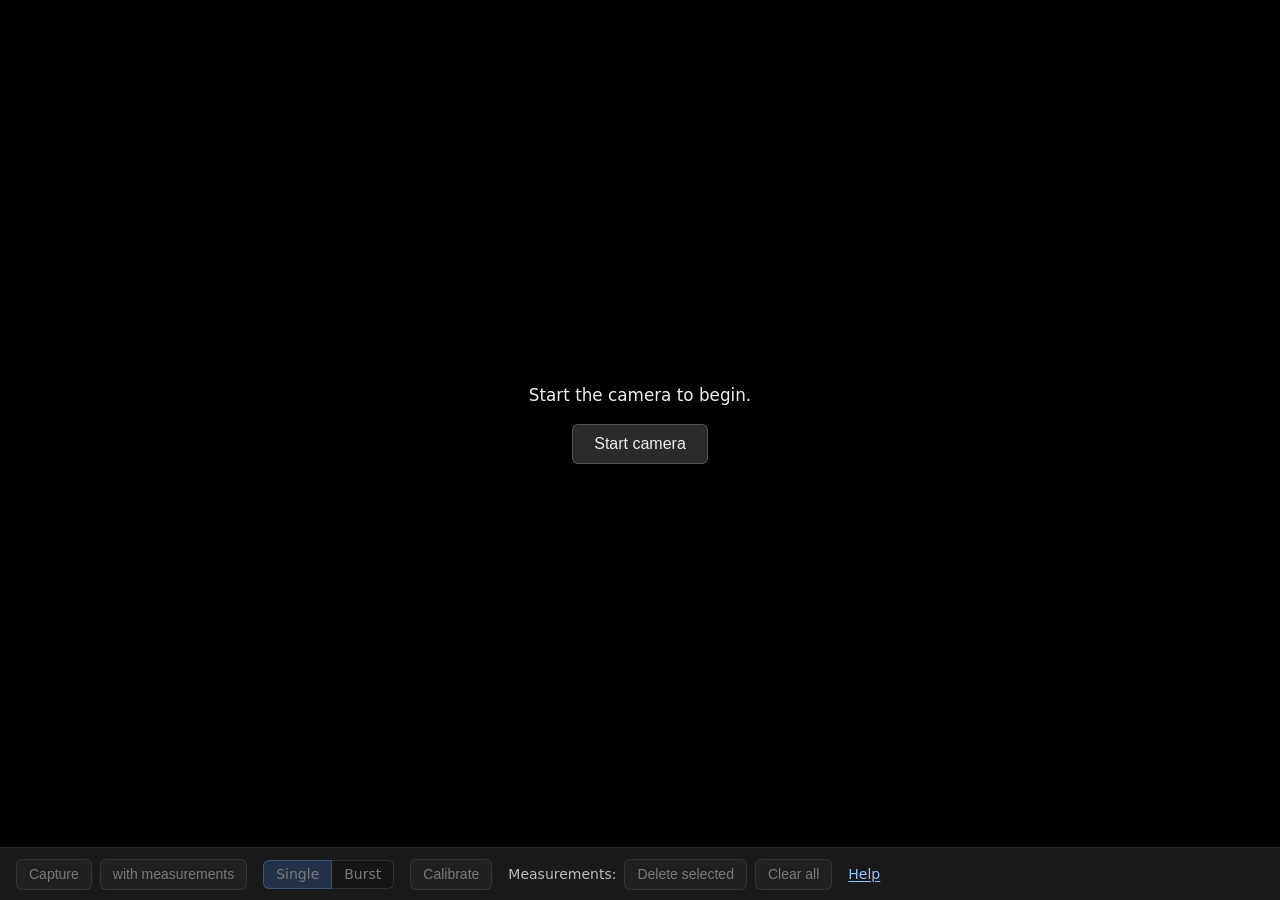
==== index.html @ 1e9b7021 "Improve styles, update readme" ====
<!DOCTYPE html>
<html lang="en">
<head>
  <meta charset="UTF-8" />
  <meta name="viewport" content="width=device-width, initial-scale=1.0" />
  <title>Microscopiq</title>
  <link rel="stylesheet" href="css/style.css" />
</head>
<body>
  <div id="app">
    <div id="preview-area">
      <video id="preview" autoplay muted playsinline></video>
      <canvas id="overlay" aria-label="Calibration and measurement overlay"></canvas>
      <div id="camera-idle-layer" class="camera-idle-layer" role="region" aria-label="Camera">
        <div class="camera-idle-inner">
          <p id="camera-idle-headline" class="camera-idle-headline">Start the camera to begin.</p>
          <p id="camera-idle-detail" class="camera-idle-detail hidden"></p>
          <button type="button" id="btn-start-camera-center" class="camera-start-btn">
            Start camera
          </button>
        </div>
      </div>
      <div id="error-overlay" class="hidden" role="alert"></div>
      <div id="capture-flash" aria-hidden="true"></div>
    </div>

    <div id="control-bar">

      <div class="control-group">
        <button type="button" id="btn-capture">Capture</button>
        <button type="button" id="btn-capture-with-measurements">with measurements</button>
      </div>

      <div class="control-group mode-row" role="group" aria-label="Capture mode">
        <label class="segmented">
          <input type="radio" name="capture-mode" value="normal" checked />
          <span>Single</span>
        </label>
        <label class="segmented">
          <input type="radio" name="capture-mode" value="burst" />
          <span>Burst</span>
        </label>
      </div>
      <div class="control-group burst-controls hidden" id="burst-controls">
        <label>Frames <input type="number" id="burst-count" min="1" max="30" value="5" /></label>
        <label>Interval (s) <input type="number" id="burst-interval" min="0.1" max="1" step="0.1" value="0.2" /></label>
      </div>
      <div class="control-group">
        <button type="button" id="btn-calibrate">Calibrate</button>
        <button type="button" id="btn-calibration-done" class="hidden">Calibration done</button>
        <button type="button" id="btn-calibration-cancel" class="hidden">Cancel calibration</button>
      </div>
      <div class="control-group">
        <span class="label">Measurements:</span>
        <button type="button" id="btn-delete-measurement" disabled>Delete selected</button>
        <button type="button" id="btn-clear-measurements" disabled>Clear all</button>
      </div>
      <div class="control-group">
        <a class="help-link" href="help.html" target="_blank" rel="noopener noreferrer">Help</a>
      </div>
    </div>

    <!-- Hidden buttons for keyboard shortcuts (screen reader / focus) -->
    <div class="sr-only">
      <button type="button" id="kbd-capture">Capture shortcut</button>
      <button type="button" id="kbd-capture-with-measurements">Capture with measurements shortcut</button>
      <button type="button" id="kbd-cancel-burst">Cancel burst shortcut</button>
    </div>
  </div>

  <dialog id="calibration-dialog">
    <form id="calibration-form">
      <h2>Calibration</h2>
      <p>Enter the known distance (in millimeters) that you will align the line to.</p>
      <label>
        Distance (mm)
        <input
          type="number"
          id="calibration-mm"
          name="calibrationMm"
          min="1"
          max="100"
          step="1"
          inputmode="numeric"
          placeholder=""
          required
          autocomplete="off"
        />
      </label>
      <div class="dialog-actions">
        <button type="submit" value="start" id="calibration-start-btn">Start calibration</button>
        <button type="button" value="cancel" id="calibration-dialog-cancel">Cancel</button>
        <button type="button" id="btn-clear-calibration" disabled>Clear scale</button>
      </div>
    </form>
  </dialog>

  <script type="module" src="js/app.js?v=4"></script>
</body>
</html>
---- css/style.css ----
*,
*::before,
*::after {
  box-sizing: border-box;
}

html,
body {
  margin: 0;
  height: 100%;
  background: #000;
  color: #eee;
  font-family: system-ui, -apple-system, Segoe UI, Roboto, sans-serif;
}

#app {
  display: flex;
  flex-direction: column;
  height: 100%;
  min-height: 0;
}

#preview-area {
  position: relative;
  flex: 1;
  min-height: 0;
  background: #000;
  overflow: hidden;
}

#preview {
  position: absolute;
  inset: 0;
  width: 100%;
  height: 100%;
  object-fit: contain;
  background: #000;
}

#overlay {
  position: absolute;
  inset: 0;
  width: 100%;
  height: 100%;
  pointer-events: auto;
  touch-action: none;
}

#overlay.measure-cursor {
  cursor: crosshair;
}

#overlay.scale-bar-cursor {
  cursor: grab;
}

#overlay.scale-bar-dragging {
  cursor: grabbing;
}

#overlay.calibration-cursor {
  cursor: grab;
}

#overlay.calibration-cursor:active {
  cursor: grabbing;
}

.camera-idle-layer {
  position: absolute;
  inset: 0;
  z-index: 6;
  display: flex;
  align-items: center;
  justify-content: center;
  padding: 1.25rem;
  background: rgba(0, 0, 0, 0.55);
  text-align: center;
  pointer-events: auto;
}

.camera-idle-inner {
  display: flex;
  max-width: 26rem;
  flex-direction: column;
  align-items: center;
  gap: 1rem;
}

.camera-idle-headline {
  margin: 0;
  font-size: 1.05rem;
  line-height: 1.45;
  color: #eee;
}

.camera-idle-detail {
  margin: 0;
  max-width: 100%;
  font-size: 0.8rem;
  line-height: 1.35;
  color: #aaa;
  word-break: break-word;
}

.camera-start-btn {
  padding: 0.65rem 1.35rem;
  font-size: 1rem;
}

#error-overlay {
  position: absolute;
  inset: 0;
  display: flex;
  align-items: center;
  justify-content: center;
  padding: 1.5rem;
  background: rgba(0, 0, 0, 0.75);
  color: #f88;
  text-align: center;
  font-size: 1rem;
  z-index: 5;
}

#error-overlay.hidden {
  display: none;
}

#capture-flash {
  position: absolute;
  inset: 0;
  background: rgba(0, 255, 80, 0.35);
  pointer-events: none;
  z-index: 4;
  opacity: 0;
  transition: opacity 0.08s ease-out;
}

#capture-flash.visible {
  opacity: 1;
}

#control-bar {
  flex-shrink: 0;
  display: flex;
  flex-wrap: wrap;
  align-items: center;
  gap: 0.75rem 1rem;
  padding: 0.65rem 1rem;
  font-size: 0.875rem;
  background: rgba(30, 30, 30, 0.85);
  backdrop-filter: blur(12px);
  -webkit-backdrop-filter: blur(12px);
  border-top: 1px solid rgba(255, 255, 255, 0.08);
}

.control-group {
  display: flex;
  flex-wrap: wrap;
  align-items: center;
  gap: 0.5rem;
}

.mode-row {
  gap: 0;
}

.mode-row.is-disabled {
  opacity: 0.45;
  pointer-events: none;
}

.segmented {
  display: inline-flex;
  align-items: center;
  cursor: pointer;
  user-select: none;
}

.segmented span {
  padding: 0.35rem 0.75rem;
  border: 1px solid rgba(255, 255, 255, 0.25);
  background: rgba(0, 0, 0, 0.3);
}

.segmented:first-child span {
  border-radius: 6px 0 0 6px;
}

.segmented:last-child span {
  border-radius: 0 6px 6px 0;
  margin-left: -1px;
}

.segmented input[type="radio"] {
  position: absolute;
  opacity: 0;
  pointer-events: none;
}

.segmented input[type="radio"]:checked + span,
.segmented input[type="radio"]:focus-visible + span {
  background: rgba(80, 140, 255, 0.45);
  border-color: rgba(120, 170, 255, 0.8);
}


.burst-controls label {
  display: inline-flex;
  align-items: center;
  gap: 0.35rem;
  font-size: 0.875rem;
}

input[type="number"] {
  width: 4.5rem;
  padding: 0.25rem 0.35rem;
  font-size: inherit;
  background: #111;
  border: 1px solid #444;
  color: #eee;
  border-radius: 4px;
}

button {
  padding: 0.4rem 0.75rem;
  border-radius: 6px;
  border: 1px solid rgba(255, 255, 255, 0.2);
  background: #2a2a2a;
  color: #eee;
  cursor: pointer;
  font-size: 0.875rem;
}

button:hover:not(:disabled) {
  background: #3a3a3a;
}

button:disabled {
  opacity: 0.45;
  cursor: not-allowed;
}

button.primary {
  background: #2563eb;
  border-color: #3b82f6;
}

.help-link {
  align-self: center;
  font-size: 0.875rem;
  color: #93c5fd;
  text-decoration: underline;
  text-underline-offset: 2px;
}

.help-link:hover {
  color: #bfdbfe;
}

.hidden {
  display: none !important;
}

.sr-only {
  position: absolute;
  width: 1px;
  height: 1px;
  padding: 0;
  margin: -1px;
  overflow: hidden;
  clip: rect(0, 0, 0, 0);
  white-space: nowrap;
  border: 0;
}

#calibration-dialog {
  max-width: 22rem;
  padding: 1rem;
  border: 1px solid #444;
  border-radius: 10px;
  background: #222;
  color: #eee;
}

#calibration-dialog::backdrop {
  background: rgba(0, 0, 0, 0.65);
}

#calibration-dialog h2 {
  margin: 0 0 0.75rem;
  font-size: 1.1rem;
}

#calibration-dialog p {
  margin: 0 0 1rem;
  font-size: 0.9rem;
  color: #bbb;
}

#calibration-dialog label {
  display: flex;
  flex-direction: column;
  gap: 0.35rem;
  font-size: 0.9rem;
}

#calibration-mm {
  width: 6rem;
}

.dialog-actions {
  display: flex;
  flex-wrap: wrap;
  gap: 0.5rem;
  margin-top: 1.25rem;
  justify-content: flex-end;
}

.label {
  font-size: 0.875rem;
  color: #bbb;
}
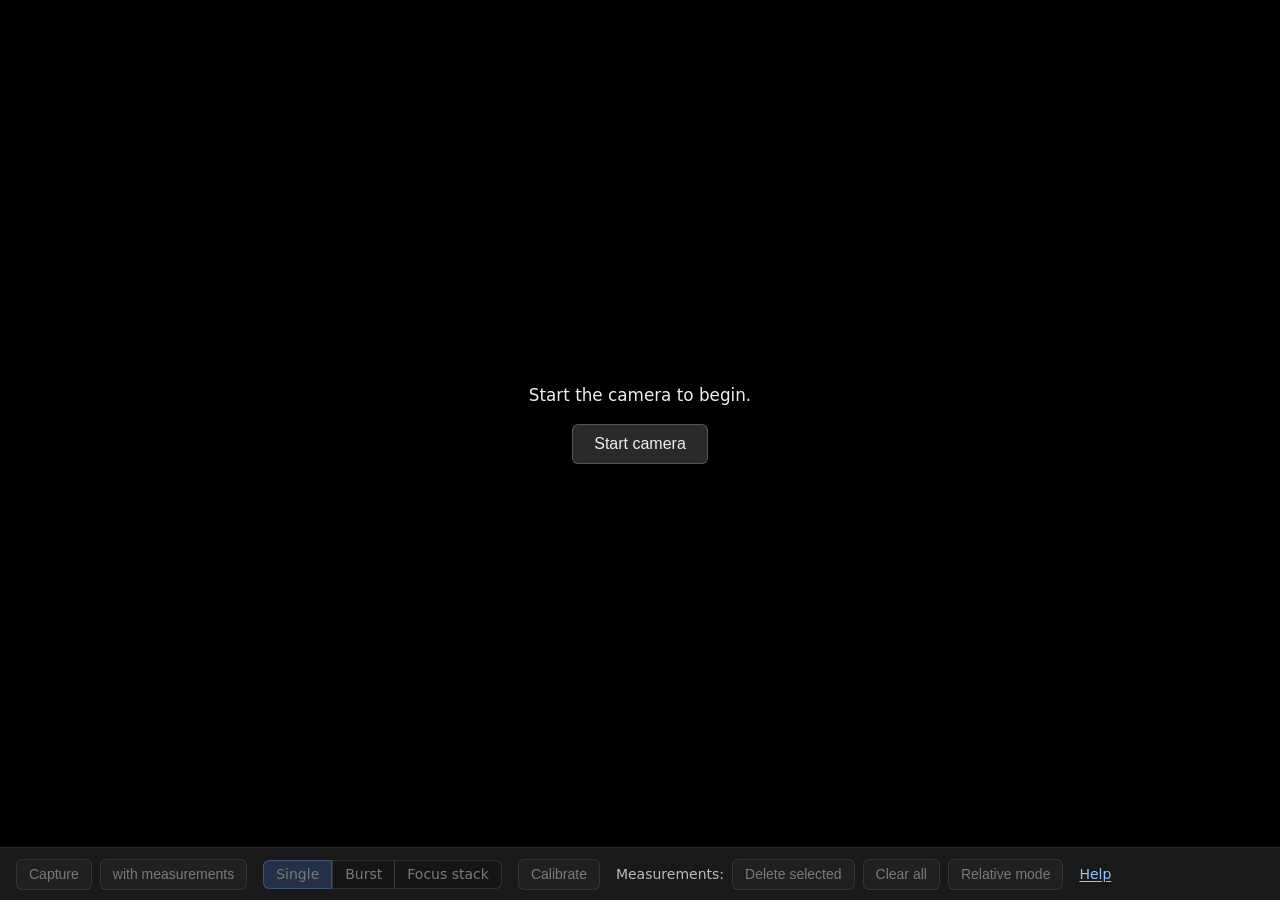
==== commit 2a97f192: "Focus stacking; works but blurry" ====
--- a/index.html
+++ b/index.html
@@ -27,8 +27,13 @@
     <div id="control-bar">
 
       <div class="control-group">
-        <button type="button" id="btn-capture">Capture</button>
-        <button type="button" id="btn-capture-with-measurements">with measurements</button>
+        <div id="normal-capture-buttons" class="capture-button-row">
+          <button type="button" id="btn-capture">Capture</button>
+          <button type="button" id="btn-capture-with-measurements">with measurements</button>
+        </div>
+        <button type="button" id="btn-cancel-burst" class="btn-cancel-burst hidden">
+          Cancel burst
+        </button>
       </div>
 
       <div class="control-group mode-row" role="group" aria-label="Capture mode">
@@ -40,10 +45,20 @@
           <input type="radio" name="capture-mode" value="burst" />
           <span>Burst</span>
         </label>
+        <label class="segmented">
+          <input type="radio" name="capture-mode" value="focusStack" />
+          <span>Focus stack</span>
+        </label>
       </div>
       <div class="control-group burst-controls hidden" id="burst-controls">
         <label>Frames <input type="number" id="burst-count" min="1" max="30" value="5" /></label>
-        <label>Interval (s) <input type="number" id="burst-interval" min="0.1" max="1" step="0.1" value="0.2" /></label>
+        <label>Interval (s) <input type="number" id="burst-interval" min="1" max="3" step="0.1" value="1" /></label>
+      </div>
+      <div class="control-group focus-stack-controls hidden" id="focus-stack-controls">
+        <span id="focus-stack-status" class="focus-stack-status">0 / 15 frames (need 3–15)</span>
+        <button type="button" id="btn-focus-stack-finish" disabled>Finish &amp; stack</button>
+        <button type="button" id="btn-focus-stack-discard" disabled>Discard frames</button>
+        <span id="focus-stack-progress" class="focus-stack-progress hidden" aria-live="polite"></span>
       </div>
       <div class="control-group">
         <button type="button" id="btn-calibrate">Calibrate</button>
@@ -54,6 +69,7 @@
         <span class="label">Measurements:</span>
         <button type="button" id="btn-delete-measurement" disabled>Delete selected</button>
         <button type="button" id="btn-clear-measurements" disabled>Clear all</button>
+        <button type="button" id="btn-relative-mode" disabled>Relative mode</button>
       </div>
       <div class="control-group">
         <a class="help-link" href="help.html" target="_blank" rel="noopener noreferrer">Help</a>
@@ -95,6 +111,6 @@
     </form>
   </dialog>
 
-  <script type="module" src="js/app.js?v=4"></script>
+  <script type="module" src="js/app.js?v=6"></script>
 </body>
 </html>
--- a/css/style.css
+++ b/css/style.css
@@ -161,6 +161,17 @@
   gap: 0.5rem;
 }
 
+.capture-button-row {
+  display: flex;
+  flex-wrap: wrap;
+  align-items: center;
+  gap: 0.5rem;
+}
+
+.btn-cancel-burst {
+  color: #f87171;
+}
+
 .mode-row {
   gap: 0;
 }
@@ -210,6 +221,28 @@
   align-items: center;
   gap: 0.35rem;
   font-size: 0.875rem;
+}
+
+.focus-stack-controls {
+  flex-wrap: wrap;
+  align-items: center;
+  gap: 0.5rem;
+}
+
+.focus-stack-status {
+  font-size: 0.82rem;
+  color: #ccc;
+  max-width: 26rem;
+  line-height: 1.35;
+}
+
+.focus-stack-progress {
+  font-size: 0.82rem;
+  color: #93c5fd;
+}
+
+.focus-stack-progress.hidden {
+  display: none;
 }
 
 input[type="number"] {
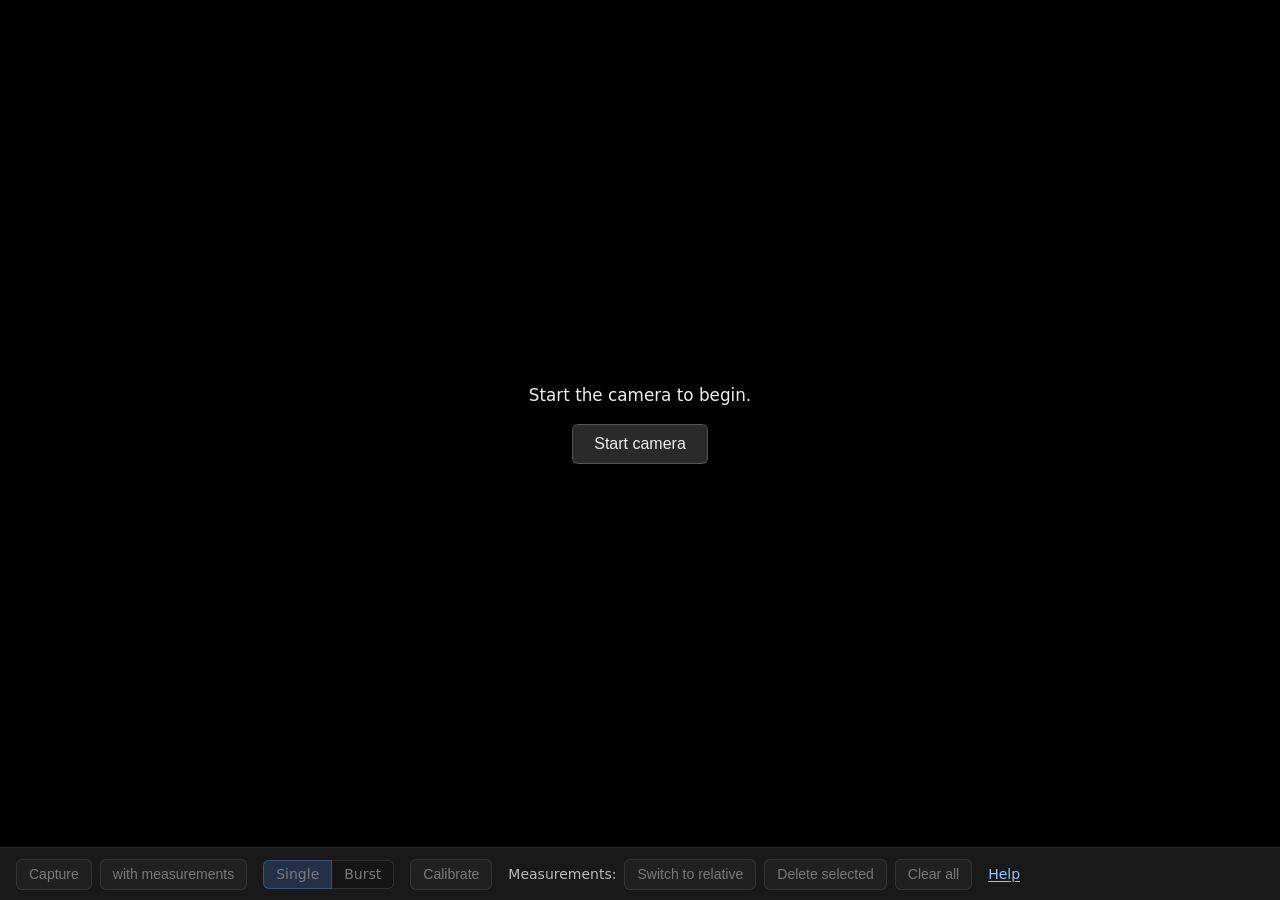
==== commit 449119c9: "Reimplement relative mode" ====
--- a/index.html
+++ b/index.html
@@ -45,20 +45,10 @@
           <input type="radio" name="capture-mode" value="burst" />
           <span>Burst</span>
         </label>
-        <label class="segmented">
-          <input type="radio" name="capture-mode" value="focusStack" />
-          <span>Focus stack</span>
-        </label>
       </div>
       <div class="control-group burst-controls hidden" id="burst-controls">
         <label>Frames <input type="number" id="burst-count" min="1" max="30" value="5" /></label>
         <label>Interval (s) <input type="number" id="burst-interval" min="1" max="3" step="0.1" value="1" /></label>
-      </div>
-      <div class="control-group focus-stack-controls hidden" id="focus-stack-controls">
-        <span id="focus-stack-status" class="focus-stack-status">0 / 15 frames (need 3–15)</span>
-        <button type="button" id="btn-focus-stack-finish" disabled>Finish &amp; stack</button>
-        <button type="button" id="btn-focus-stack-discard" disabled>Discard frames</button>
-        <span id="focus-stack-progress" class="focus-stack-progress hidden" aria-live="polite"></span>
       </div>
       <div class="control-group">
         <button type="button" id="btn-calibrate">Calibrate</button>
@@ -67,9 +57,9 @@
       </div>
       <div class="control-group">
         <span class="label">Measurements:</span>
+        <button type="button" id="btn-toggle-measurement-mode" disabled>Switch to relative</button>
         <button type="button" id="btn-delete-measurement" disabled>Delete selected</button>
         <button type="button" id="btn-clear-measurements" disabled>Clear all</button>
-        <button type="button" id="btn-relative-mode" disabled>Relative mode</button>
       </div>
       <div class="control-group">
         <a class="help-link" href="help.html" target="_blank" rel="noopener noreferrer">Help</a>
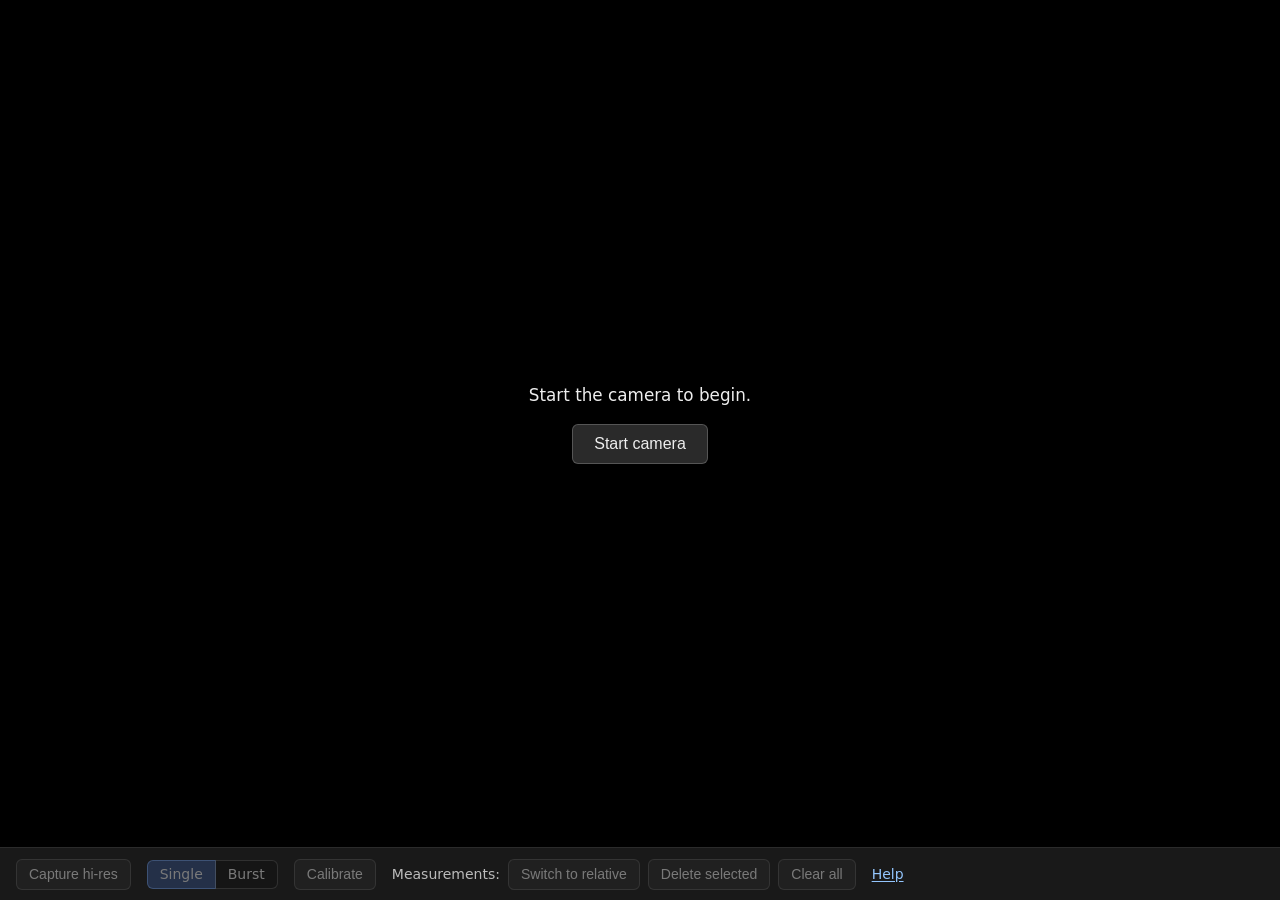
==== commit cdd24308: "Fix resolution difference between Chrome and Firefox" ====
--- a/index.html
+++ b/index.html
@@ -28,8 +28,8 @@
 
       <div class="control-group">
         <div id="normal-capture-buttons" class="capture-button-row">
-          <button type="button" id="btn-capture">Capture</button>
-          <button type="button" id="btn-capture-with-measurements">with measurements</button>
+          <button type="button" id="btn-capture-measurements" class="hidden">Capture measurements</button>
+          <button type="button" id="btn-capture-hi-res">Capture hi-res</button>
         </div>
         <button type="button" id="btn-cancel-burst" class="btn-cancel-burst hidden">
           Cancel burst
@@ -68,8 +68,8 @@
 
     <!-- Hidden buttons for keyboard shortcuts (screen reader / focus) -->
     <div class="sr-only">
-      <button type="button" id="kbd-capture">Capture shortcut</button>
-      <button type="button" id="kbd-capture-with-measurements">Capture with measurements shortcut</button>
+      <button type="button" id="kbd-capture-hi-res">Capture hi-res shortcut</button>
+      <button type="button" id="kbd-capture-measurements">Capture measurements shortcut</button>
       <button type="button" id="kbd-cancel-burst">Cancel burst shortcut</button>
     </div>
   </div>
@@ -101,6 +101,6 @@
     </form>
   </dialog>
 
-  <script type="module" src="js/app.js?v=6"></script>
+  <script type="module" src="js/app.js?v=7"></script>
 </body>
 </html>
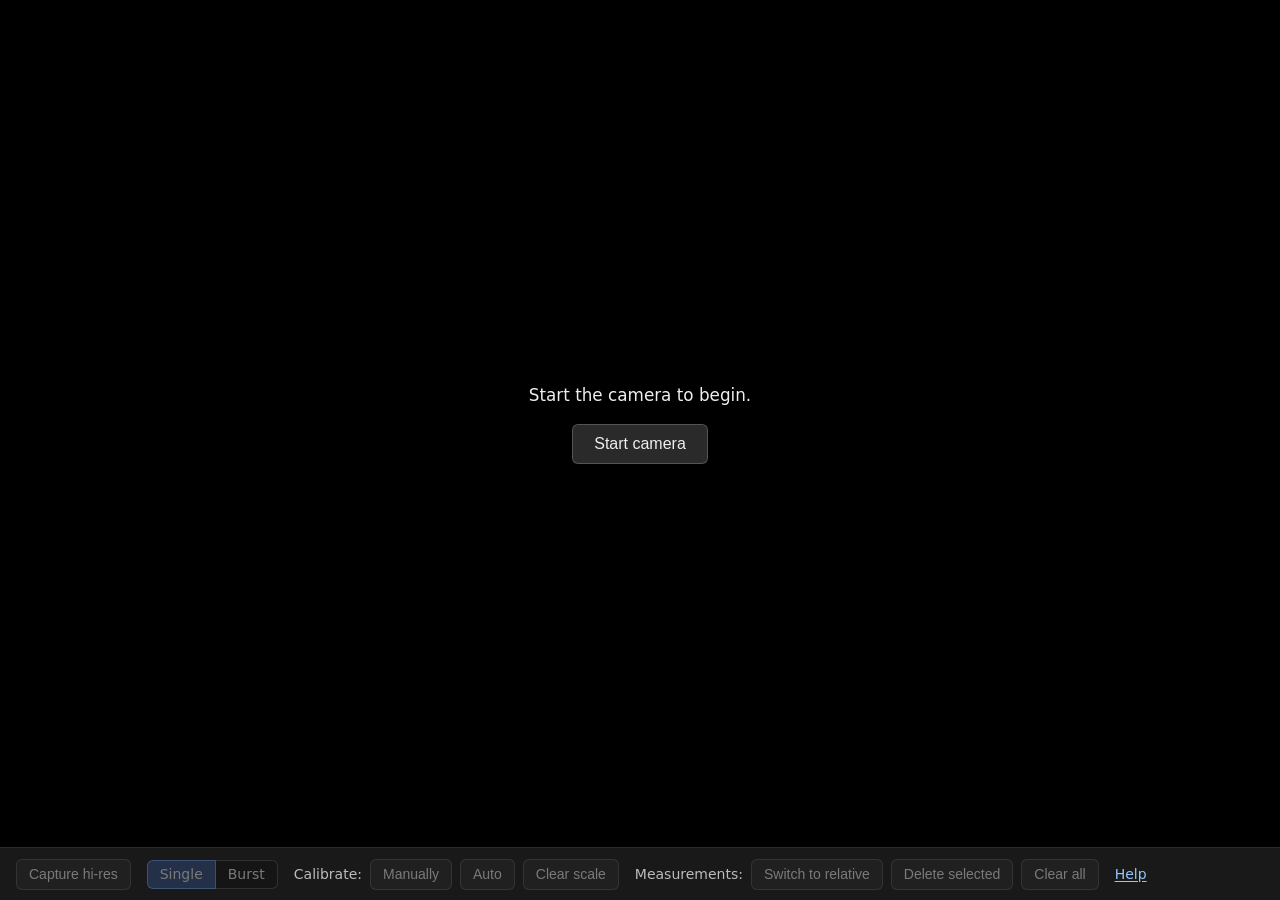
==== commit 33cc23ec: "Add auto-calibration feature" ====
--- a/index.html
+++ b/index.html
@@ -10,7 +10,11 @@
   <div id="app">
     <div id="preview-area">
       <video id="preview" autoplay muted playsinline></video>
+      <img id="auto-cal-still" class="hidden" alt="" />
       <canvas id="overlay" aria-label="Calibration and measurement overlay"></canvas>
+      <div id="scale-bar-label" class="scale-bar-label hidden" aria-hidden="true">
+        ~1 mm <span class="scale-bar-mode"></span>
+      </div>
       <div id="camera-idle-layer" class="camera-idle-layer" role="region" aria-label="Camera">
         <div class="camera-idle-inner">
           <p id="camera-idle-headline" class="camera-idle-headline">Start the camera to begin.</p>
@@ -50,10 +54,15 @@
         <label>Frames <input type="number" id="burst-count" min="1" max="30" value="5" /></label>
         <label>Interval (s) <input type="number" id="burst-interval" min="1" max="3" step="0.1" value="1" /></label>
       </div>
-      <div class="control-group">
-        <button type="button" id="btn-calibrate">Calibrate</button>
+      <div class="control-group" role="group" aria-label="Calibration">
+        <span class="label">Calibrate:</span>
+        <button type="button" id="btn-calibrate-manual">Manually</button>
+        <button type="button" id="btn-calibrate-auto">Auto</button>
+        <button type="button" id="btn-clear-calibration" disabled>Clear scale</button>
         <button type="button" id="btn-calibration-done" class="hidden">Calibration done</button>
         <button type="button" id="btn-calibration-cancel" class="hidden">Cancel calibration</button>
+        <button type="button" id="btn-auto-cal-approve" class="hidden">Approve</button>
+        <button type="button" id="btn-auto-cal-cancel" class="hidden">Cancel</button>
       </div>
       <div class="control-group">
         <span class="label">Measurements:</span>
@@ -76,7 +85,7 @@
 
   <dialog id="calibration-dialog">
     <form id="calibration-form">
-      <h2>Calibration</h2>
+      <h2>Manual calibration</h2>
       <p>Enter the known distance (in millimeters) that you will align the line to.</p>
       <label>
         Distance (mm)
@@ -96,11 +105,20 @@
       <div class="dialog-actions">
         <button type="submit" value="start" id="calibration-start-btn">Start calibration</button>
         <button type="button" value="cancel" id="calibration-dialog-cancel">Cancel</button>
-        <button type="button" id="btn-clear-calibration" disabled>Clear scale</button>
       </div>
     </form>
   </dialog>
 
-  <script type="module" src="js/app.js?v=7"></script>
+  <dialog id="auto-cal-fail-dialog">
+    <form method="dialog">
+      <h2>Auto calibration</h2>
+      <p>Auto-calibration scale not found, please try again</p>
+      <div class="dialog-actions">
+        <button type="submit" value="ok">OK</button>
+      </div>
+    </form>
+  </dialog>
+
+  <script type="module" src="js/app.js?v=8"></script>
 </body>
 </html>
--- a/css/style.css
+++ b/css/style.css
@@ -28,13 +28,27 @@
   overflow: hidden;
 }
 
-#preview {
+#preview,
+#auto-cal-still {
   position: absolute;
   inset: 0;
   width: 100%;
   height: 100%;
   object-fit: contain;
   background: #000;
+}
+
+.scale-bar-label {
+  position: absolute;
+  z-index: 3;
+  margin: 0;
+  padding: 0;
+  color: #fff;
+  font: 12px system-ui, -apple-system, Segoe UI, Roboto, sans-serif;
+  text-shadow: 0 0 2px #000, 0 1px 2px #000;
+  pointer-events: none;
+  white-space: nowrap;
+  transform: translateY(-100%);
 }
 
 #overlay {
@@ -221,28 +235,6 @@
   align-items: center;
   gap: 0.35rem;
   font-size: 0.875rem;
-}
-
-.focus-stack-controls {
-  flex-wrap: wrap;
-  align-items: center;
-  gap: 0.5rem;
-}
-
-.focus-stack-status {
-  font-size: 0.82rem;
-  color: #ccc;
-  max-width: 26rem;
-  line-height: 1.35;
-}
-
-.focus-stack-progress {
-  font-size: 0.82rem;
-  color: #93c5fd;
-}
-
-.focus-stack-progress.hidden {
-  display: none;
 }
 
 input[type="number"] {
@@ -307,7 +299,8 @@
   border: 0;
 }
 
-#calibration-dialog {
+#calibration-dialog,
+#auto-cal-fail-dialog {
   max-width: 22rem;
   padding: 1rem;
   border: 1px solid #444;
@@ -316,16 +309,19 @@
   color: #eee;
 }
 
-#calibration-dialog::backdrop {
+#calibration-dialog::backdrop,
+#auto-cal-fail-dialog::backdrop {
   background: rgba(0, 0, 0, 0.65);
 }
 
-#calibration-dialog h2 {
+#calibration-dialog h2,
+#auto-cal-fail-dialog h2 {
   margin: 0 0 0.75rem;
   font-size: 1.1rem;
 }
 
-#calibration-dialog p {
+#calibration-dialog p,
+#auto-cal-fail-dialog p {
   margin: 0 0 1rem;
   font-size: 0.9rem;
   color: #bbb;
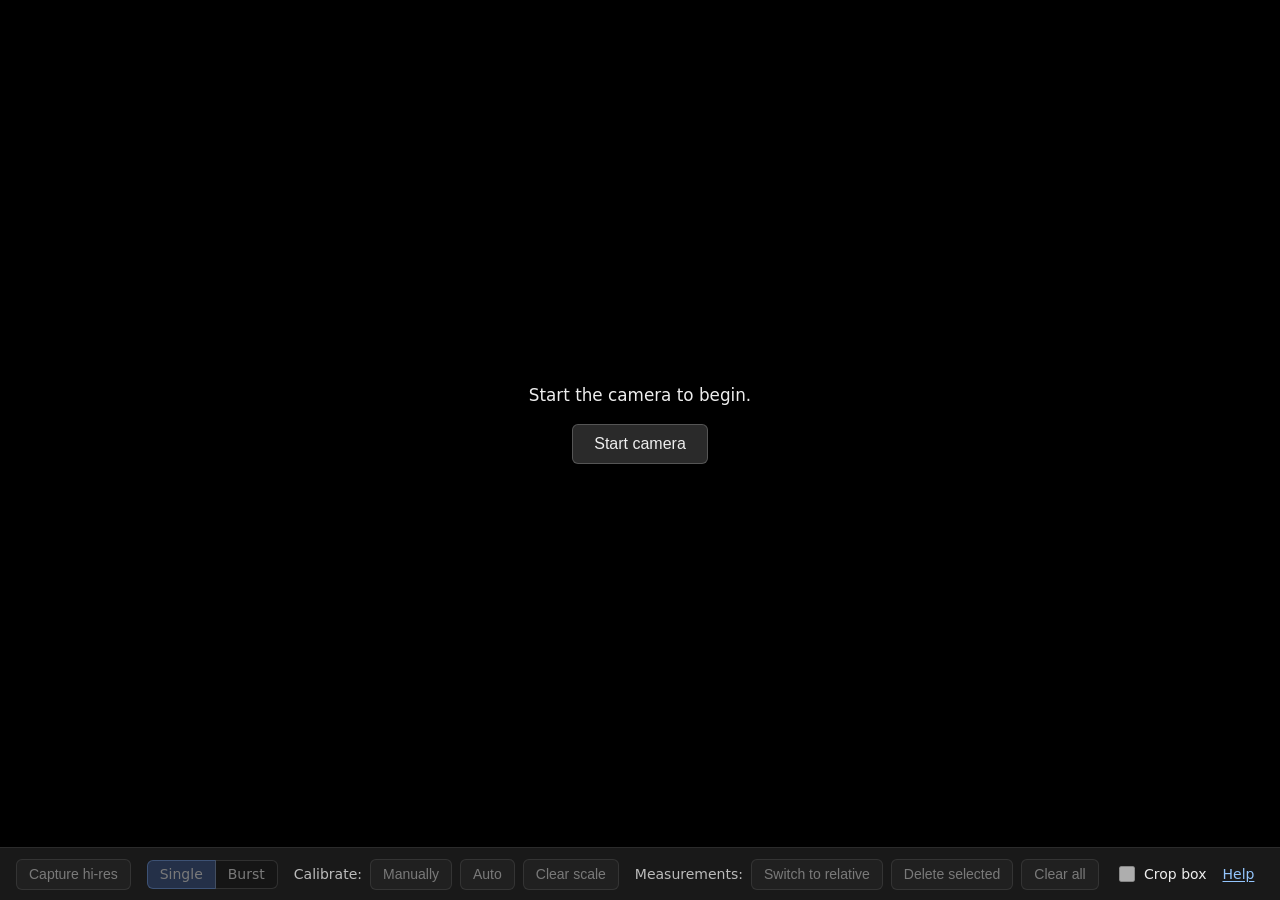
==== commit f66b1efe: "Add autocrop feature" ====
--- a/index.html
+++ b/index.html
@@ -71,6 +71,12 @@
         <button type="button" id="btn-clear-measurements" disabled>Clear all</button>
       </div>
       <div class="control-group">
+        <label class="toggle-label">
+          <input type="checkbox" id="toggle-object-detect" />
+          Crop box
+        </label>
+      </div>
+      <div class="control-group">
         <a class="help-link" href="help.html" target="_blank" rel="noopener noreferrer">Help</a>
       </div>
     </div>
@@ -119,6 +125,6 @@
     </form>
   </dialog>
 
-  <script type="module" src="js/app.js?v=8"></script>
+  <script type="module" src="js/app.js?v=13"></script>
 </body>
 </html>
--- a/css/style.css
+++ b/css/style.css
@@ -237,6 +237,20 @@
   font-size: 0.875rem;
 }
 
+.toggle-label {
+  display: inline-flex;
+  align-items: center;
+  gap: 0.4rem;
+  cursor: pointer;
+  user-select: none;
+}
+
+.toggle-label input[type="checkbox"] {
+  width: 1rem;
+  height: 1rem;
+  accent-color: #508cff;
+}
+
 input[type="number"] {
   width: 4.5rem;
   padding: 0.25rem 0.35rem;
